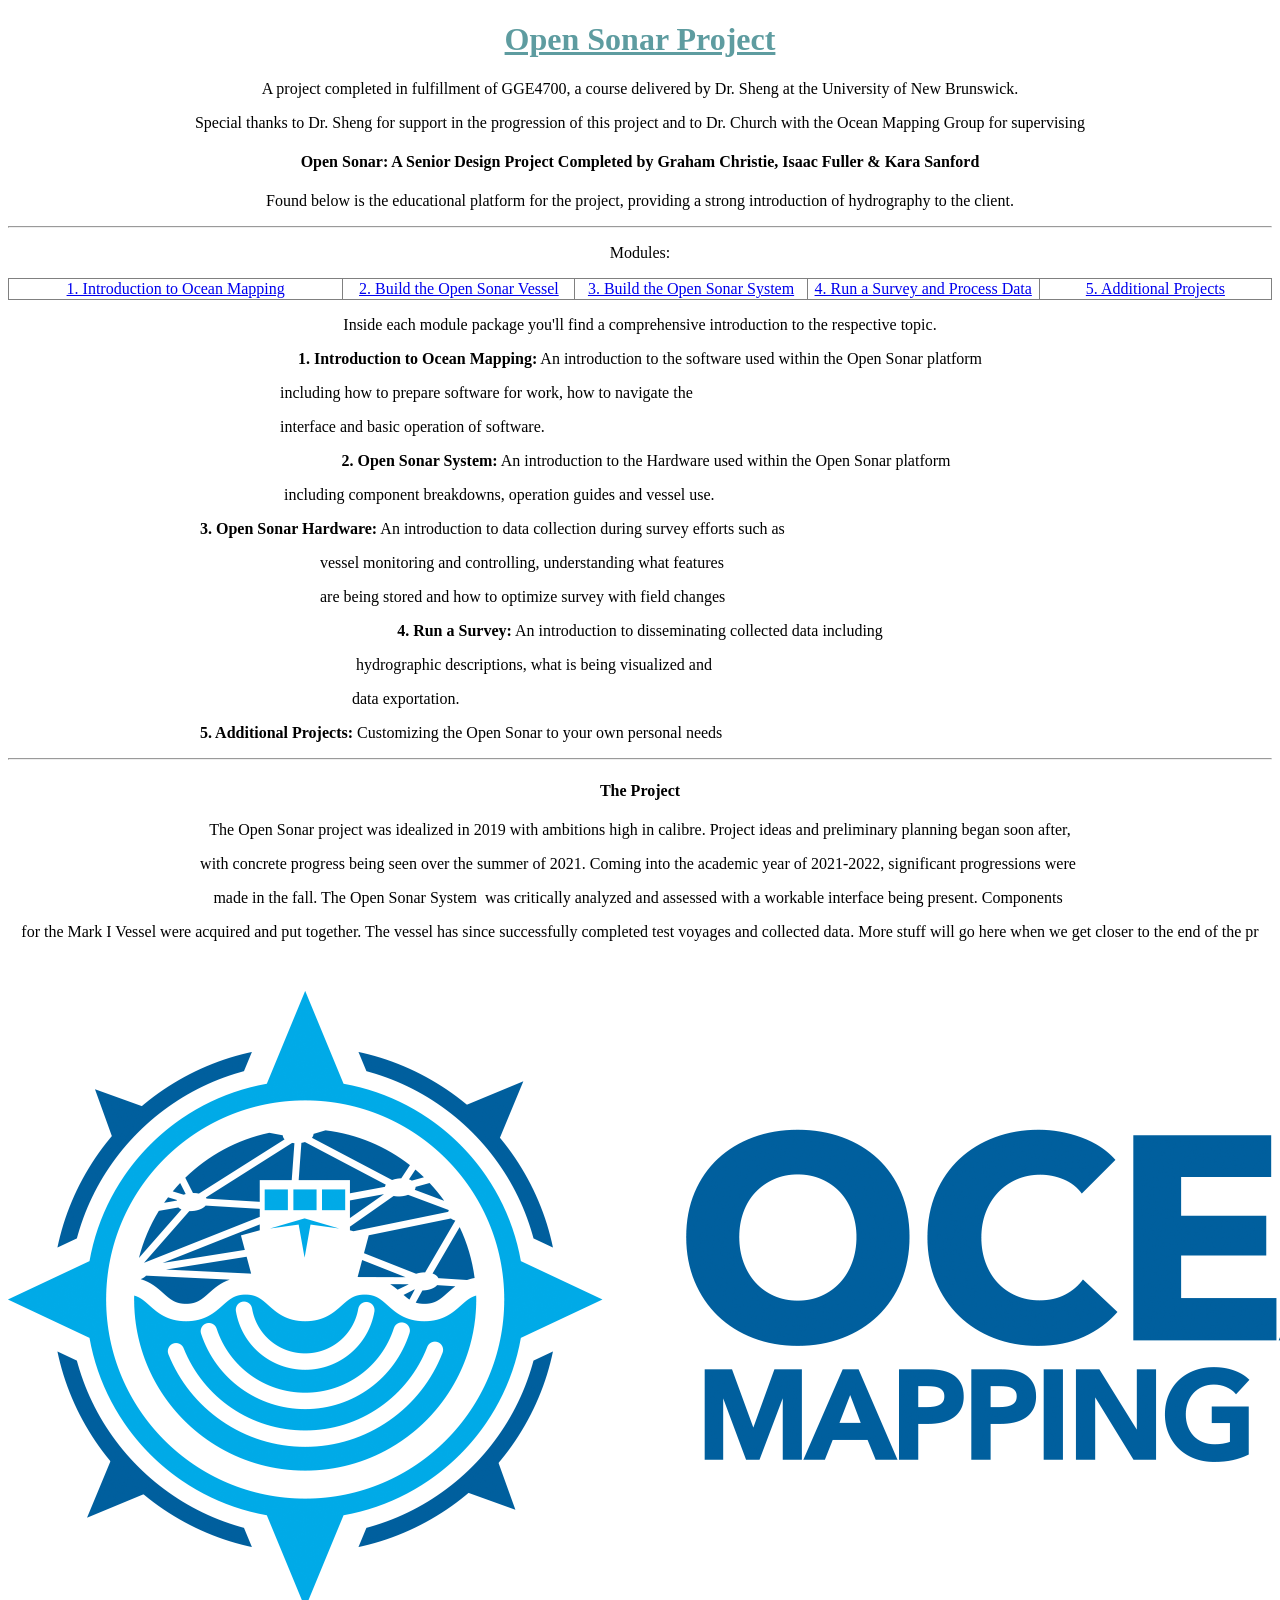
==== index.html @ 6e14179e "Update index.html" ====
<!DOCTYPE html>
<h1 style="text-align: center;"><span style="color: #5e9ca0; text-decoration: underline;">Open Sonar Project</span></h1>
<p style="text-align: center;">A project completed in fulfillment of GGE4700, a course delivered by Dr. Sheng at the University of New Brunswick.</p>
<p style="text-align: center;">Special thanks to Dr. Sheng for support in the progression of this project and to Dr. Church with the Ocean Mapping Group for supervising</p>
<p style="text-align: center;"></p>
<h4 style="text-align: center;">Open Sonar: A Senior Design Project Completed by Graham Christie, Isaac Fuller &amp; Kara Sanford</h4>
<p></p>
<p style="text-align: center;">Found below is the educational platform for the project, providing a strong introduction of hydrography to the client.</p>
<p></p>
<hr />
<p style="text-align: center;"></p>
<p style="text-align: center;">Modules:</p>
<table border="1" style="width: 100%; border-collapse: collapse; border-style: double;">
<tbody>
<tr>
<td style="width: 24%; text-align: center;"><a href="https://opensonar.github.io/intro">1. Introduction to Ocean Mapping</a></td>
<td style="width: 16.6667%; text-align: center;"><a href="https://opensonar.github.io/sonarsystem">2. Build the Open Sonar Vessel</a></td>
<td style="width: 16.6667%; text-align: center;"><a href="https://opensonar.github.io/sonarhardware">3. Build the Open Sonar System</a></td>
<td style="width: 16.6667%; text-align: center;"><a href="https://opensonar.github.io/runasurvey">4. Run a Survey and Process Data</a></td>
<td style="width: 16.6667%; text-align: center;"><a href="https://opensonar.github.io/additionalprojects">5. Additional Projects</a></td>
</tr>
</tbody>
</table>
<p></p>
<p style="text-align: center;">Inside each module package you'll find a comprehensive introduction to the respective topic.</p>
<p style="text-align: center;"></p>
<p style="text-align: center;"><strong>1. Introduction to Ocean Mapping:</strong> An introduction to the software used within the Open Sonar platform</p>
<p style="text-align: left;">&nbsp; &nbsp; &nbsp; &nbsp; &nbsp; &nbsp; &nbsp; &nbsp; &nbsp; &nbsp; &nbsp; &nbsp; &nbsp; &nbsp; &nbsp; &nbsp; &nbsp; &nbsp; &nbsp; &nbsp; &nbsp; &nbsp; &nbsp; &nbsp; &nbsp; &nbsp; &nbsp; &nbsp; &nbsp; &nbsp; &nbsp; &nbsp; &nbsp; &nbsp; including how to prepare software for work, how to navigate the&nbsp;</p>
<p style="text-align: left;">&nbsp; &nbsp; &nbsp; &nbsp; &nbsp; &nbsp; &nbsp; &nbsp; &nbsp; &nbsp; &nbsp; &nbsp; &nbsp; &nbsp; &nbsp; &nbsp; &nbsp; &nbsp; &nbsp; &nbsp; &nbsp; &nbsp; &nbsp; &nbsp; &nbsp; &nbsp; &nbsp; &nbsp; &nbsp; &nbsp; &nbsp; &nbsp; &nbsp; &nbsp; interface and basic operation of software.</p>
<p style="text-align: left;"></p>
<p style="text-align: center;">&nbsp; &nbsp;<strong>2. Open Sonar System:</strong> An introduction to the Hardware used within the Open Sonar platform</p>
<p style="text-align: left;">&nbsp; &nbsp; &nbsp; &nbsp; &nbsp; &nbsp; &nbsp; &nbsp; &nbsp; &nbsp; &nbsp; &nbsp; &nbsp; &nbsp; &nbsp; &nbsp; &nbsp; &nbsp; &nbsp; &nbsp; &nbsp; &nbsp; &nbsp; &nbsp; &nbsp; &nbsp; &nbsp; &nbsp; &nbsp; &nbsp; &nbsp; &nbsp; &nbsp; &nbsp; &nbsp;including component breakdowns, operation guides and vessel use.</p>
<p style="text-align: left;"></p>
<p style="text-align: left;">&nbsp; &nbsp; &nbsp; &nbsp; &nbsp; &nbsp; &nbsp; &nbsp; &nbsp; &nbsp; &nbsp; &nbsp; &nbsp; &nbsp; &nbsp; &nbsp; &nbsp; &nbsp; &nbsp; &nbsp; &nbsp; &nbsp; &nbsp; &nbsp; <strong>3. Open Sonar Hardware:</strong> An introduction to data collection during survey efforts such as</p>
<p style="text-align: left;">&nbsp; &nbsp; &nbsp; &nbsp; &nbsp; &nbsp; &nbsp; &nbsp; &nbsp; &nbsp; &nbsp; &nbsp; &nbsp; &nbsp; &nbsp; &nbsp; &nbsp; &nbsp; &nbsp; &nbsp; &nbsp; &nbsp; &nbsp; &nbsp; &nbsp; &nbsp; &nbsp; &nbsp; &nbsp; &nbsp; &nbsp; &nbsp; &nbsp; &nbsp; &nbsp; &nbsp; &nbsp; &nbsp; &nbsp; vessel monitoring and controlling, understanding what features</p>
<p style="text-align: left;">&nbsp; &nbsp; &nbsp; &nbsp; &nbsp; &nbsp; &nbsp; &nbsp; &nbsp; &nbsp; &nbsp; &nbsp; &nbsp; &nbsp; &nbsp; &nbsp; &nbsp; &nbsp; &nbsp; &nbsp; &nbsp; &nbsp; &nbsp; &nbsp; &nbsp; &nbsp; &nbsp; &nbsp; &nbsp; &nbsp; &nbsp; &nbsp; &nbsp; &nbsp; &nbsp; &nbsp; &nbsp; &nbsp; &nbsp; are being stored and how to optimize survey with field changes</p>
<p style="text-align: left;"></p>
<p style="text-align: center;"><strong>4. Run a Survey:</strong> An introduction to disseminating collected data including</p>
<p style="text-align: left;">&nbsp; &nbsp; &nbsp; &nbsp; &nbsp; &nbsp; &nbsp; &nbsp; &nbsp; &nbsp; &nbsp; &nbsp; &nbsp; &nbsp; &nbsp; &nbsp; &nbsp; &nbsp; &nbsp; &nbsp; &nbsp; &nbsp; &nbsp; &nbsp; &nbsp; &nbsp; &nbsp; &nbsp; &nbsp; &nbsp; &nbsp; &nbsp; &nbsp; &nbsp; &nbsp; &nbsp; &nbsp; &nbsp; &nbsp; &nbsp; &nbsp; &nbsp; &nbsp; &nbsp;hydrographic descriptions, what is being visualized and&nbsp;</p>
<p style="text-align: left;">&nbsp; &nbsp; &nbsp; &nbsp; &nbsp; &nbsp; &nbsp; &nbsp; &nbsp; &nbsp; &nbsp; &nbsp; &nbsp; &nbsp; &nbsp; &nbsp; &nbsp; &nbsp; &nbsp; &nbsp; &nbsp; &nbsp; &nbsp; &nbsp; &nbsp; &nbsp; &nbsp; &nbsp; &nbsp; &nbsp; &nbsp; &nbsp; &nbsp; &nbsp; &nbsp; &nbsp; &nbsp; &nbsp; &nbsp; &nbsp; &nbsp; &nbsp; &nbsp; data exportation.&nbsp; &nbsp; &nbsp; &nbsp; &nbsp; &nbsp; &nbsp; &nbsp; &nbsp; &nbsp; &nbsp; &nbsp; &nbsp; &nbsp; &nbsp; &nbsp; &nbsp; &nbsp; &nbsp; &nbsp; &nbsp; &nbsp; &nbsp; &nbsp; &nbsp; &nbsp; &nbsp; &nbsp; &nbsp; &nbsp; &nbsp; &nbsp; &nbsp; &nbsp; &nbsp; &nbsp; &nbsp; &nbsp; &nbsp; &nbsp; &nbsp; &nbsp; &nbsp; &nbsp; &nbsp; &nbsp; &nbsp; &nbsp; &nbsp; &nbsp; &nbsp; &nbsp; &nbsp; &nbsp; &nbsp;</p>
<p style="text-align: left;"></p>
<p style="text-align: left;">&nbsp; &nbsp; &nbsp; &nbsp; &nbsp; &nbsp; &nbsp; &nbsp; &nbsp; &nbsp; &nbsp; &nbsp; &nbsp; &nbsp; &nbsp; &nbsp; &nbsp; &nbsp; &nbsp; &nbsp; &nbsp; &nbsp; &nbsp; &nbsp; <strong>5. Additional Projects:</strong> Customizing the Open Sonar to your own personal needs</p>
<p style="text-align: left;"></p>
<hr />
<h4 style="text-align: center;"></h4>
<h4 style="text-align: center;">The Project</h4>
<p style="text-align: center;"></p>
<p style="text-align: center;">The Open Sonar project was idealized in 2019 with ambitions high in calibre. Project ideas and preliminary planning began soon after,</p>
<p style="text-align: center;">with concrete progress being seen over the summer of 2021. Coming into the academic year of 2021-2022, significant progressions were&nbsp;</p>
<p style="text-align: center;">made in the fall. The Open Sonar System&nbsp; was critically analyzed and assessed with a workable interface being present. Components&nbsp;</p>
<p style="text-align: center;">for the Mark I Vessel were acquired and put together. The vessel has since successfully completed test voyages and collected data. More stuff will go here when we get closer to the end of the pr</p>
<p style="text-align: left;"></p>
<p style="text-align: left;"></p>
<p style="text-align: left;">&nbsp; &nbsp; &nbsp; &nbsp; &nbsp; &nbsp; &nbsp; &nbsp; &nbsp; &nbsp; &nbsp; &nbsp; &nbsp; &nbsp; &nbsp; &nbsp; &nbsp; &nbsp; &nbsp; &nbsp; &nbsp; &nbsp; &nbsp; &nbsp; &nbsp; &nbsp; &nbsp; &nbsp; &nbsp; &nbsp; &nbsp; &nbsp; &nbsp; &nbsp; &nbsp; &nbsp; &nbsp; &nbsp; &nbsp;&nbsp;</p>
<p></p>
<p></p>
<p></p>
<p></p>
<p></p>
<p></p>
<p></p>
<p></p>
<p></p>
<p></p>
<p></p>
<p></p>
<p></p>
<p style="text-align: center;"></p>
<p style="text-align: center;"></p>
<img src="images/OMG.png" alt="Ocean Mapping Group">
</html>
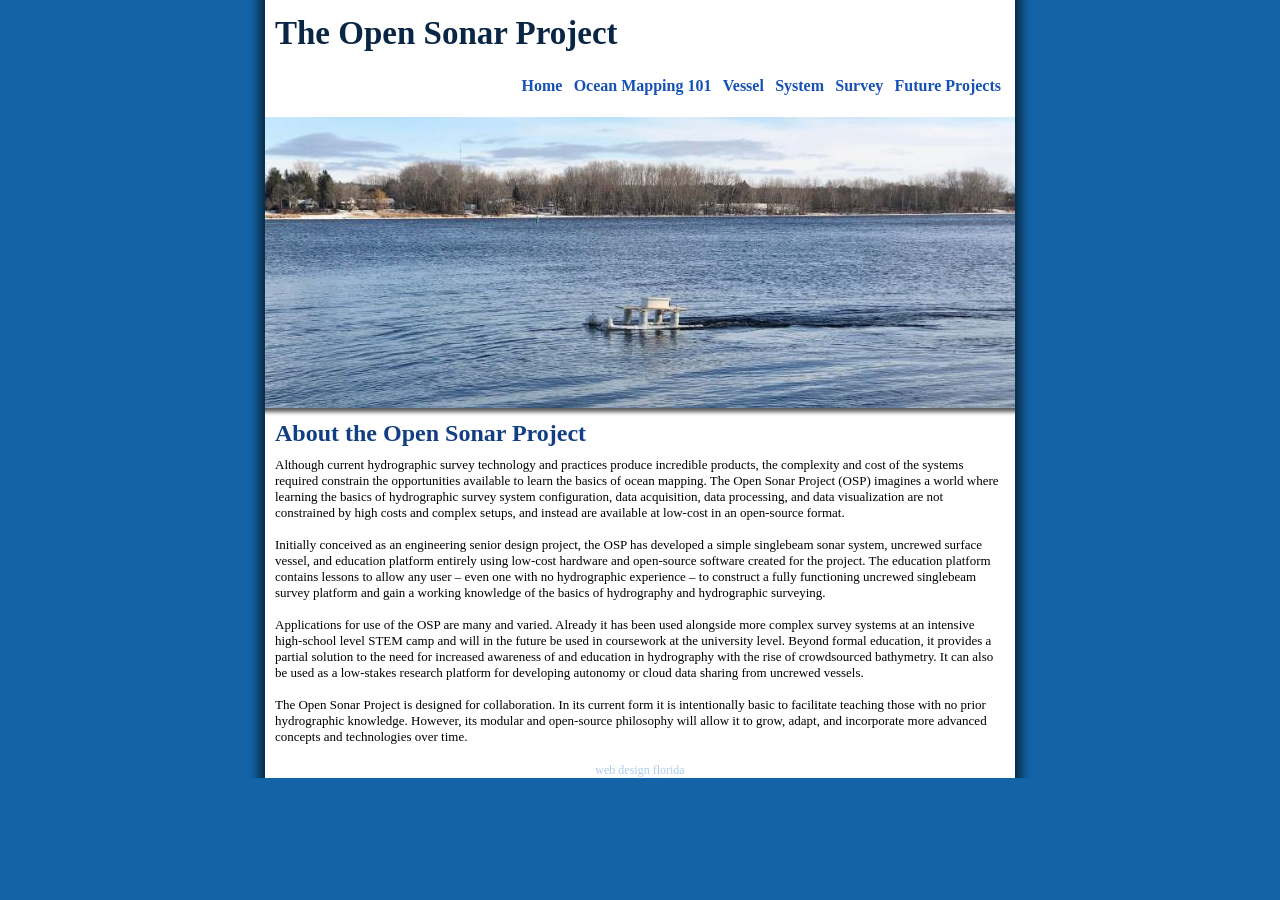
==== commit 18a11bf3: "Update index.html" ====
--- a/index.html
+++ b/index.html
@@ -1,71 +1,43 @@
 <!DOCTYPE html>
-<h1 style="text-align: center;"><span style="color: #5e9ca0; text-decoration: underline;">Open Sonar Project</span></h1>
-<p style="text-align: center;">A project completed in fulfillment of GGE4700, a course delivered by Dr. Sheng at the University of New Brunswick.</p>
-<p style="text-align: center;">Special thanks to Dr. Sheng for support in the progression of this project and to Dr. Church with the Ocean Mapping Group for supervising</p>
-<p style="text-align: center;"></p>
-<h4 style="text-align: center;">Open Sonar: A Senior Design Project Completed by Graham Christie, Isaac Fuller &amp; Kara Sanford</h4>
-<p></p>
-<p style="text-align: center;">Found below is the educational platform for the project, providing a strong introduction of hydrography to the client.</p>
-<p></p>
-<hr />
-<p style="text-align: center;"></p>
-<p style="text-align: center;">Modules:</p>
-<table border="1" style="width: 100%; border-collapse: collapse; border-style: double;">
-<tbody>
-<tr>
-<td style="width: 24%; text-align: center;"><a href="https://opensonar.github.io/intro">1. Introduction to Ocean Mapping</a></td>
-<td style="width: 16.6667%; text-align: center;"><a href="https://opensonar.github.io/sonarsystem">2. Build the Open Sonar Vessel</a></td>
-<td style="width: 16.6667%; text-align: center;"><a href="https://opensonar.github.io/sonarhardware">3. Build the Open Sonar System</a></td>
-<td style="width: 16.6667%; text-align: center;"><a href="https://opensonar.github.io/runasurvey">4. Run a Survey and Process Data</a></td>
-<td style="width: 16.6667%; text-align: center;"><a href="https://opensonar.github.io/additionalprojects">5. Additional Projects</a></td>
-</tr>
-</tbody>
-</table>
-<p></p>
-<p style="text-align: center;">Inside each module package you'll find a comprehensive introduction to the respective topic.</p>
-<p style="text-align: center;"></p>
-<p style="text-align: center;"><strong>1. Introduction to Ocean Mapping:</strong> An introduction to the software used within the Open Sonar platform</p>
-<p style="text-align: left;">&nbsp; &nbsp; &nbsp; &nbsp; &nbsp; &nbsp; &nbsp; &nbsp; &nbsp; &nbsp; &nbsp; &nbsp; &nbsp; &nbsp; &nbsp; &nbsp; &nbsp; &nbsp; &nbsp; &nbsp; &nbsp; &nbsp; &nbsp; &nbsp; &nbsp; &nbsp; &nbsp; &nbsp; &nbsp; &nbsp; &nbsp; &nbsp; &nbsp; &nbsp; including how to prepare software for work, how to navigate the&nbsp;</p>
-<p style="text-align: left;">&nbsp; &nbsp; &nbsp; &nbsp; &nbsp; &nbsp; &nbsp; &nbsp; &nbsp; &nbsp; &nbsp; &nbsp; &nbsp; &nbsp; &nbsp; &nbsp; &nbsp; &nbsp; &nbsp; &nbsp; &nbsp; &nbsp; &nbsp; &nbsp; &nbsp; &nbsp; &nbsp; &nbsp; &nbsp; &nbsp; &nbsp; &nbsp; &nbsp; &nbsp; interface and basic operation of software.</p>
-<p style="text-align: left;"></p>
-<p style="text-align: center;">&nbsp; &nbsp;<strong>2. Open Sonar System:</strong> An introduction to the Hardware used within the Open Sonar platform</p>
-<p style="text-align: left;">&nbsp; &nbsp; &nbsp; &nbsp; &nbsp; &nbsp; &nbsp; &nbsp; &nbsp; &nbsp; &nbsp; &nbsp; &nbsp; &nbsp; &nbsp; &nbsp; &nbsp; &nbsp; &nbsp; &nbsp; &nbsp; &nbsp; &nbsp; &nbsp; &nbsp; &nbsp; &nbsp; &nbsp; &nbsp; &nbsp; &nbsp; &nbsp; &nbsp; &nbsp; &nbsp;including component breakdowns, operation guides and vessel use.</p>
-<p style="text-align: left;"></p>
-<p style="text-align: left;">&nbsp; &nbsp; &nbsp; &nbsp; &nbsp; &nbsp; &nbsp; &nbsp; &nbsp; &nbsp; &nbsp; &nbsp; &nbsp; &nbsp; &nbsp; &nbsp; &nbsp; &nbsp; &nbsp; &nbsp; &nbsp; &nbsp; &nbsp; &nbsp; <strong>3. Open Sonar Hardware:</strong> An introduction to data collection during survey efforts such as</p>
-<p style="text-align: left;">&nbsp; &nbsp; &nbsp; &nbsp; &nbsp; &nbsp; &nbsp; &nbsp; &nbsp; &nbsp; &nbsp; &nbsp; &nbsp; &nbsp; &nbsp; &nbsp; &nbsp; &nbsp; &nbsp; &nbsp; &nbsp; &nbsp; &nbsp; &nbsp; &nbsp; &nbsp; &nbsp; &nbsp; &nbsp; &nbsp; &nbsp; &nbsp; &nbsp; &nbsp; &nbsp; &nbsp; &nbsp; &nbsp; &nbsp; vessel monitoring and controlling, understanding what features</p>
-<p style="text-align: left;">&nbsp; &nbsp; &nbsp; &nbsp; &nbsp; &nbsp; &nbsp; &nbsp; &nbsp; &nbsp; &nbsp; &nbsp; &nbsp; &nbsp; &nbsp; &nbsp; &nbsp; &nbsp; &nbsp; &nbsp; &nbsp; &nbsp; &nbsp; &nbsp; &nbsp; &nbsp; &nbsp; &nbsp; &nbsp; &nbsp; &nbsp; &nbsp; &nbsp; &nbsp; &nbsp; &nbsp; &nbsp; &nbsp; &nbsp; are being stored and how to optimize survey with field changes</p>
-<p style="text-align: left;"></p>
-<p style="text-align: center;"><strong>4. Run a Survey:</strong> An introduction to disseminating collected data including</p>
-<p style="text-align: left;">&nbsp; &nbsp; &nbsp; &nbsp; &nbsp; &nbsp; &nbsp; &nbsp; &nbsp; &nbsp; &nbsp; &nbsp; &nbsp; &nbsp; &nbsp; &nbsp; &nbsp; &nbsp; &nbsp; &nbsp; &nbsp; &nbsp; &nbsp; &nbsp; &nbsp; &nbsp; &nbsp; &nbsp; &nbsp; &nbsp; &nbsp; &nbsp; &nbsp; &nbsp; &nbsp; &nbsp; &nbsp; &nbsp; &nbsp; &nbsp; &nbsp; &nbsp; &nbsp; &nbsp;hydrographic descriptions, what is being visualized and&nbsp;</p>
-<p style="text-align: left;">&nbsp; &nbsp; &nbsp; &nbsp; &nbsp; &nbsp; &nbsp; &nbsp; &nbsp; &nbsp; &nbsp; &nbsp; &nbsp; &nbsp; &nbsp; &nbsp; &nbsp; &nbsp; &nbsp; &nbsp; &nbsp; &nbsp; &nbsp; &nbsp; &nbsp; &nbsp; &nbsp; &nbsp; &nbsp; &nbsp; &nbsp; &nbsp; &nbsp; &nbsp; &nbsp; &nbsp; &nbsp; &nbsp; &nbsp; &nbsp; &nbsp; &nbsp; &nbsp; data exportation.&nbsp; &nbsp; &nbsp; &nbsp; &nbsp; &nbsp; &nbsp; &nbsp; &nbsp; &nbsp; &nbsp; &nbsp; &nbsp; &nbsp; &nbsp; &nbsp; &nbsp; &nbsp; &nbsp; &nbsp; &nbsp; &nbsp; &nbsp; &nbsp; &nbsp; &nbsp; &nbsp; &nbsp; &nbsp; &nbsp; &nbsp; &nbsp; &nbsp; &nbsp; &nbsp; &nbsp; &nbsp; &nbsp; &nbsp; &nbsp; &nbsp; &nbsp; &nbsp; &nbsp; &nbsp; &nbsp; &nbsp; &nbsp; &nbsp; &nbsp; &nbsp; &nbsp; &nbsp; &nbsp; &nbsp;</p>
-<p style="text-align: left;"></p>
-<p style="text-align: left;">&nbsp; &nbsp; &nbsp; &nbsp; &nbsp; &nbsp; &nbsp; &nbsp; &nbsp; &nbsp; &nbsp; &nbsp; &nbsp; &nbsp; &nbsp; &nbsp; &nbsp; &nbsp; &nbsp; &nbsp; &nbsp; &nbsp; &nbsp; &nbsp; <strong>5. Additional Projects:</strong> Customizing the Open Sonar to your own personal needs</p>
-<p style="text-align: left;"></p>
-<hr />
-<h4 style="text-align: center;"></h4>
-<h4 style="text-align: center;">The Project</h4>
-<p style="text-align: center;"></p>
-<p style="text-align: center;">The Open Sonar project was idealized in 2019 with ambitions high in calibre. Project ideas and preliminary planning began soon after,</p>
-<p style="text-align: center;">with concrete progress being seen over the summer of 2021. Coming into the academic year of 2021-2022, significant progressions were&nbsp;</p>
-<p style="text-align: center;">made in the fall. The Open Sonar System&nbsp; was critically analyzed and assessed with a workable interface being present. Components&nbsp;</p>
-<p style="text-align: center;">for the Mark I Vessel were acquired and put together. The vessel has since successfully completed test voyages and collected data. More stuff will go here when we get closer to the end of the pr</p>
-<p style="text-align: left;"></p>
-<p style="text-align: left;"></p>
-<p style="text-align: left;">&nbsp; &nbsp; &nbsp; &nbsp; &nbsp; &nbsp; &nbsp; &nbsp; &nbsp; &nbsp; &nbsp; &nbsp; &nbsp; &nbsp; &nbsp; &nbsp; &nbsp; &nbsp; &nbsp; &nbsp; &nbsp; &nbsp; &nbsp; &nbsp; &nbsp; &nbsp; &nbsp; &nbsp; &nbsp; &nbsp; &nbsp; &nbsp; &nbsp; &nbsp; &nbsp; &nbsp; &nbsp; &nbsp; &nbsp;&nbsp;</p>
-<p></p>
-<p></p>
-<p></p>
-<p></p>
-<p></p>
-<p></p>
-<p></p>
-<p></p>
-<p></p>
-<p></p>
-<p></p>
-<p></p>
-<p></p>
-<p style="text-align: center;"></p>
-<p style="text-align: center;"></p>
-<img src="images/OMG.png" alt="Ocean Mapping Group">
+<html xmlns="http://www.w3.org/1999/xhtml">
+<head>
+<meta http-equiv="Content-Type" content="text/html; charset=utf-8" />
+<link rel="stylesheet" type="text/css" href="style.css" />
+<title>The Open Sonar Project</title>
+</head>
+
+<body>
+<div id="container">
+	<div id="header">
+		<h1>The Open Sonar Project</h1>
+        <div id="links">
+            <a href="#">Home</a>
+            <a href="https://opensonar.github.io/intro">Ocean Mapping 101</a>
+            <a href="https://opensonar.github.io/sonarsystem">Vessel</a>
+            <a href="https://opensonar.github.io/sonarhardware">System</a>
+            <a href="https://opensonar.github.io/runasurvey">Survey</a>
+            <a href="https://opensonar.github.io/additionalprojects">Future Projects</a>
+        </div>
+    </div>
+	<div id="content">
+    	<img class="picture" src="images/boat12.jpg"/>
+        <div class="contenttext">
+        	<h2>About the Open Sonar Project</h2>
+            <p>Although current hydrographic survey technology and practices produce incredible products, the complexity and cost of the systems required constrain the opportunities available to learn the basics of ocean mapping. The Open Sonar Project (OSP) imagines a world where learning the basics of hydrographic survey system configuration, data acquisition, data processing, and data visualization are not constrained by high costs and complex setups, and instead are available at low-cost in an open-source format.     
+			<br>
+			<br>
+			Initially conceived as an engineering senior design project, the OSP has developed a simple singlebeam sonar system, uncrewed surface vessel, and education platform entirely using low-cost hardware and open-source software created for the project. The education platform contains lessons to allow any user – even one with no hydrographic experience – to construct a fully functioning uncrewed singlebeam survey platform and gain a working knowledge of the basics of hydrography and hydrographic surveying.      
+			<br>
+			<br>
+			Applications for use of the OSP are many and varied. Already it has been used alongside more complex survey systems at an intensive high-school level STEM camp and will in the future be used in coursework at the university level. Beyond formal education, it provides a partial solution to the need for increased awareness of and education in hydrography with the rise of crowdsourced bathymetry. It can also be used as a low-stakes research platform for developing autonomy or cloud data sharing from uncrewed vessels.      
+			<br>
+			<br>
+			The Open Sonar Project is designed for collaboration. In its current form it is intentionally basic to facilitate teaching those with no prior hydrographic knowledge. However, its modular and open-source philosophy will allow it to grow, adapt, and incorporate more advanced concepts and technologies over time.
+</p>
+        </div>
+    </div>
+    
+    <div id="footer"><a href="http://www.bryantsmith.com">web design florida</a></div>
+</div>
+</body>
 </html>
--- a/style.css
+++ b/style.css
@@ -0,0 +1,119 @@
+/* A Free Design by Bryant Smith (bryantsmith.com) */
+
+body {
+	margin: 0;
+	padding: 0;
+	text-align: left;
+	font: Arial, Helvetica, sans-serif;
+	font-size: 13px;
+	color: #000000;
+	background: #1364A6;
+	background-image:url(images/background.png);
+	background-repeat:repeat-x;
+}
+*
+{
+  margin: 0 auto 0 auto;
+ text-align:left;}
+
+#container
+{
+  display: block; 
+  height:auto;
+  position: relative; 
+  width: 750px;
+  background-image:url(images/background.jpg);
+  background-repeat:repeat-y;
+  padding-left:17px;
+  padding-right:17px;
+  overflow:hidden;
+}
+
+#links
+{
+display:block;
+float:right;	
+margin-top:25px;
+margin-right:10px;
+}
+
+#links a, #links a:visited
+{
+font-size:16px;
+font-weight:bold;
+margin-left:4px;
+margin-right:4px;
+color: #1652B4;
+text-decoration:none;
+}
+
+#links a:hover
+{
+border-bottom:dotted 1px #1652B4;
+}
+
+#header
+{
+height:60px;
+
+}
+
+#header h1
+{
+margin-top:15px;
+margin-left:10px;
+font-size:33px;
+color:#0A2645;
+float:left;
+}
+
+.off
+{
+color:#1652B4;
+}
+
+.picture
+{
+	background-image:url(images/imagebackground.jpg);
+	background-repeat:repeat-x;
+	background-position:bottom;
+	padding-bottom:8px;
+	margin-top:22px;
+}
+
+
+.contenttext h2
+{
+color:#123F83;
+font-size:24px;
+margin-bottom:10px;
+	
+}
+
+.contenttext
+{
+	padding-left:10px;
+	padding-right:10px;
+}
+
+
+#footer
+{
+font-size:12px;
+color:#519FEE;
+margin-top:18px;
+width:750px;
+text-align:center;
+}
+#footer a, #footer a:visited
+{
+	text-align:center;
+color:#ADCCF1;
+	text-decoration:none;
+}
+
+html, body {
+text-align: center;
+}
+
+p {text-align: left;}
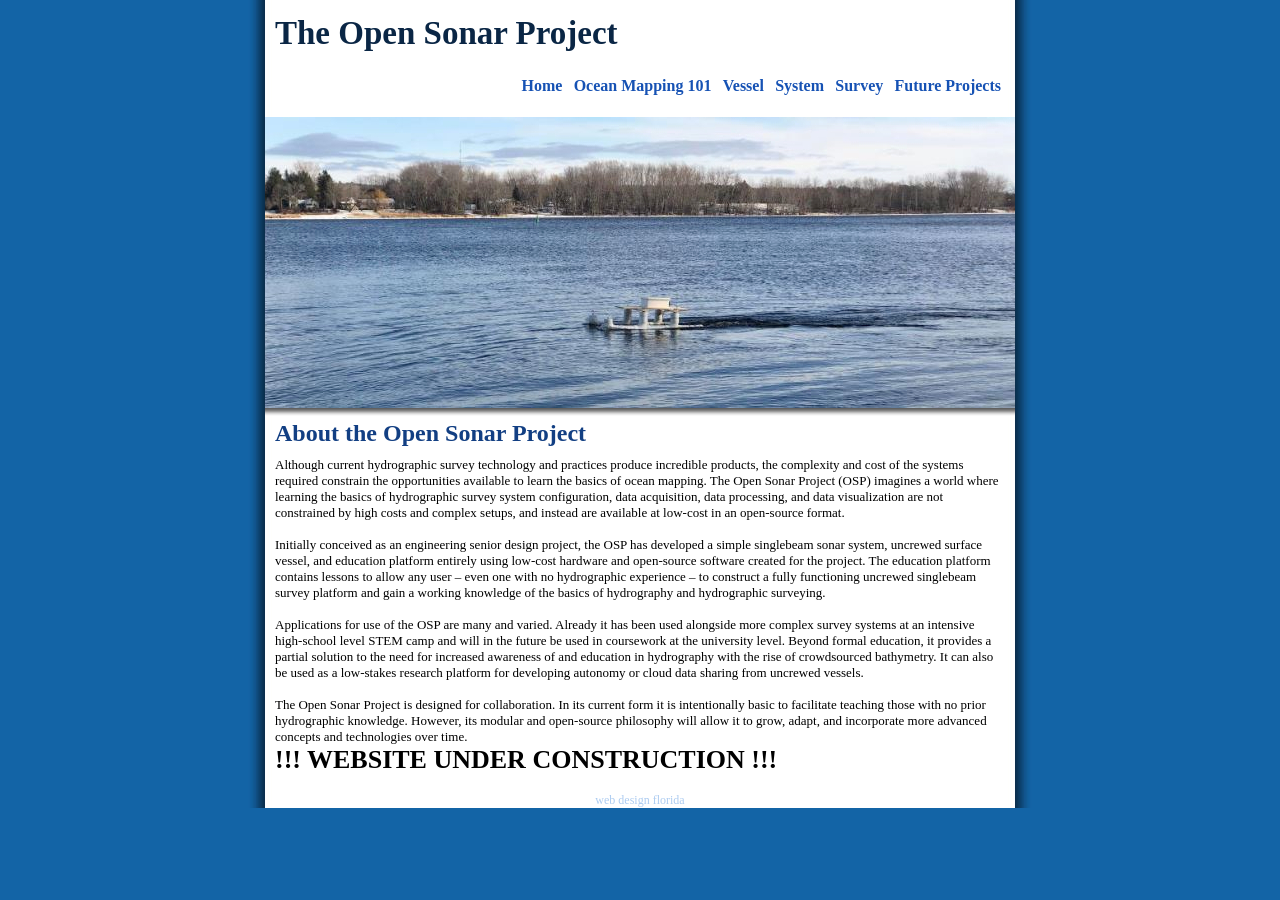
==== commit a1549748: "Update index.html" ====
--- a/index.html
+++ b/index.html
@@ -13,8 +13,8 @@
         <div id="links">
             <a href="#">Home</a>
             <a href="https://opensonar.github.io/intro">Ocean Mapping 101</a>
-            <a href="https://opensonar.github.io/sonarsystem">Vessel</a>
-            <a href="https://opensonar.github.io/sonarhardware">System</a>
+            <a href="https://opensonar.github.io/sonarhardware">Vessel</a>
+            <a href="https://opensonar.github.io/sonarsystem">System</a>
             <a href="https://opensonar.github.io/runasurvey">Survey</a>
             <a href="https://opensonar.github.io/additionalprojects">Future Projects</a>
         </div>
@@ -34,6 +34,7 @@
 			<br>
 			The Open Sonar Project is designed for collaboration. In its current form it is intentionally basic to facilitate teaching those with no prior hydrographic knowledge. However, its modular and open-source philosophy will allow it to grow, adapt, and incorporate more advanced concepts and technologies over time.
 </p>
+		<h1>!!! WEBSITE UNDER CONSTRUCTION !!!</h1>
         </div>
     </div>
     
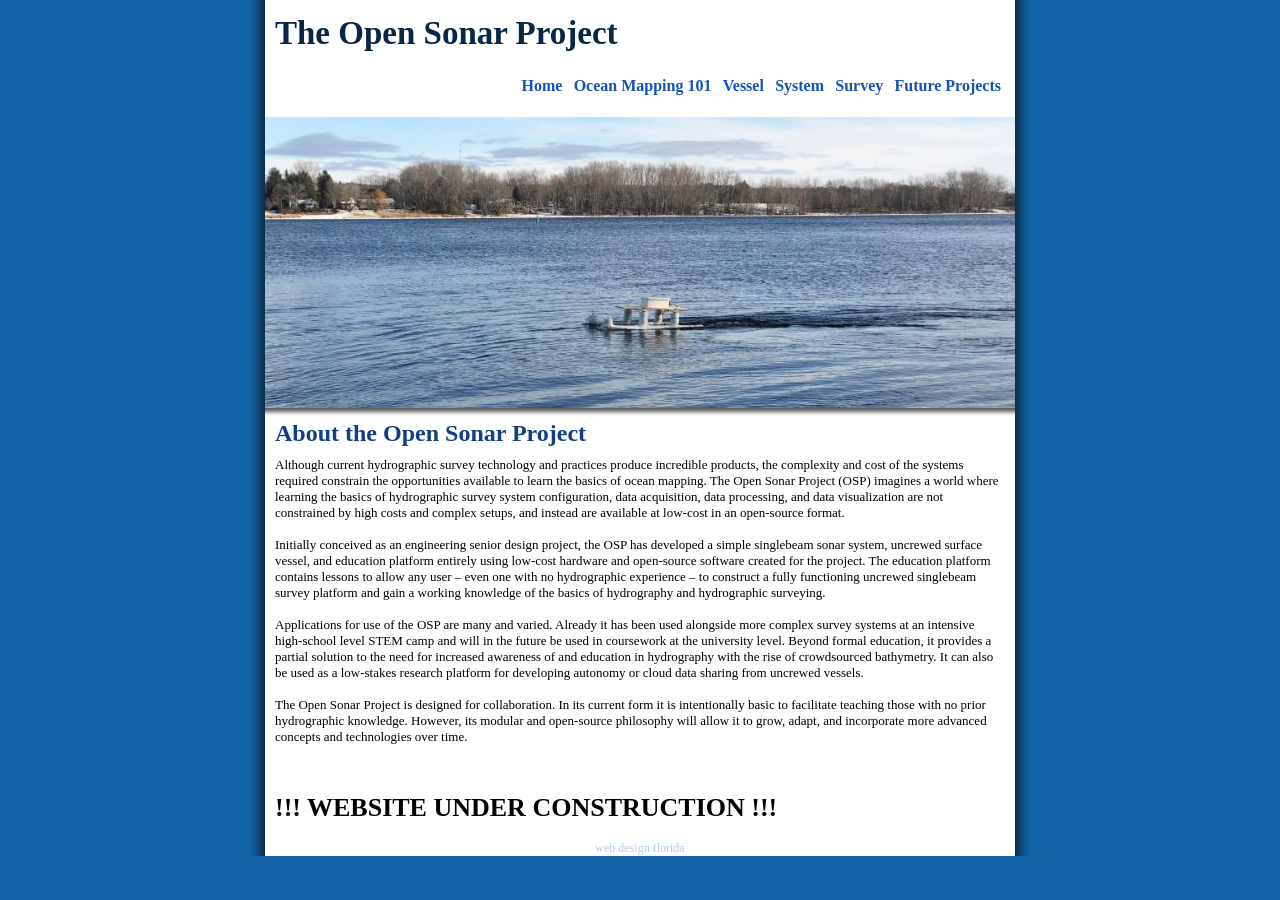
==== commit 74fa74d4: "Update index.html" ====
--- a/index.html
+++ b/index.html
@@ -32,9 +32,15 @@
 			Applications for use of the OSP are many and varied. Already it has been used alongside more complex survey systems at an intensive high-school level STEM camp and will in the future be used in coursework at the university level. Beyond formal education, it provides a partial solution to the need for increased awareness of and education in hydrography with the rise of crowdsourced bathymetry. It can also be used as a low-stakes research platform for developing autonomy or cloud data sharing from uncrewed vessels.      
 			<br>
 			<br>
-			The Open Sonar Project is designed for collaboration. In its current form it is intentionally basic to facilitate teaching those with no prior hydrographic knowledge. However, its modular and open-source philosophy will allow it to grow, adapt, and incorporate more advanced concepts and technologies over time.
-</p>
-		<h1>!!! WEBSITE UNDER CONSTRUCTION !!!</h1>
+		    The Open Sonar Project is designed for collaboration. In its current form it is intentionally basic to facilitate teaching those with no prior hydrographic knowledge. However, its modular and open-source philosophy will allow it to grow, adapt, and incorporate more advanced concepts and technologies over time.
+
+		<br>
+		<br>
+		<br>
+		<br>
+		</p>
+		
+	<h1>!!! WEBSITE UNDER CONSTRUCTION !!!</h1>
         </div>
     </div>
     
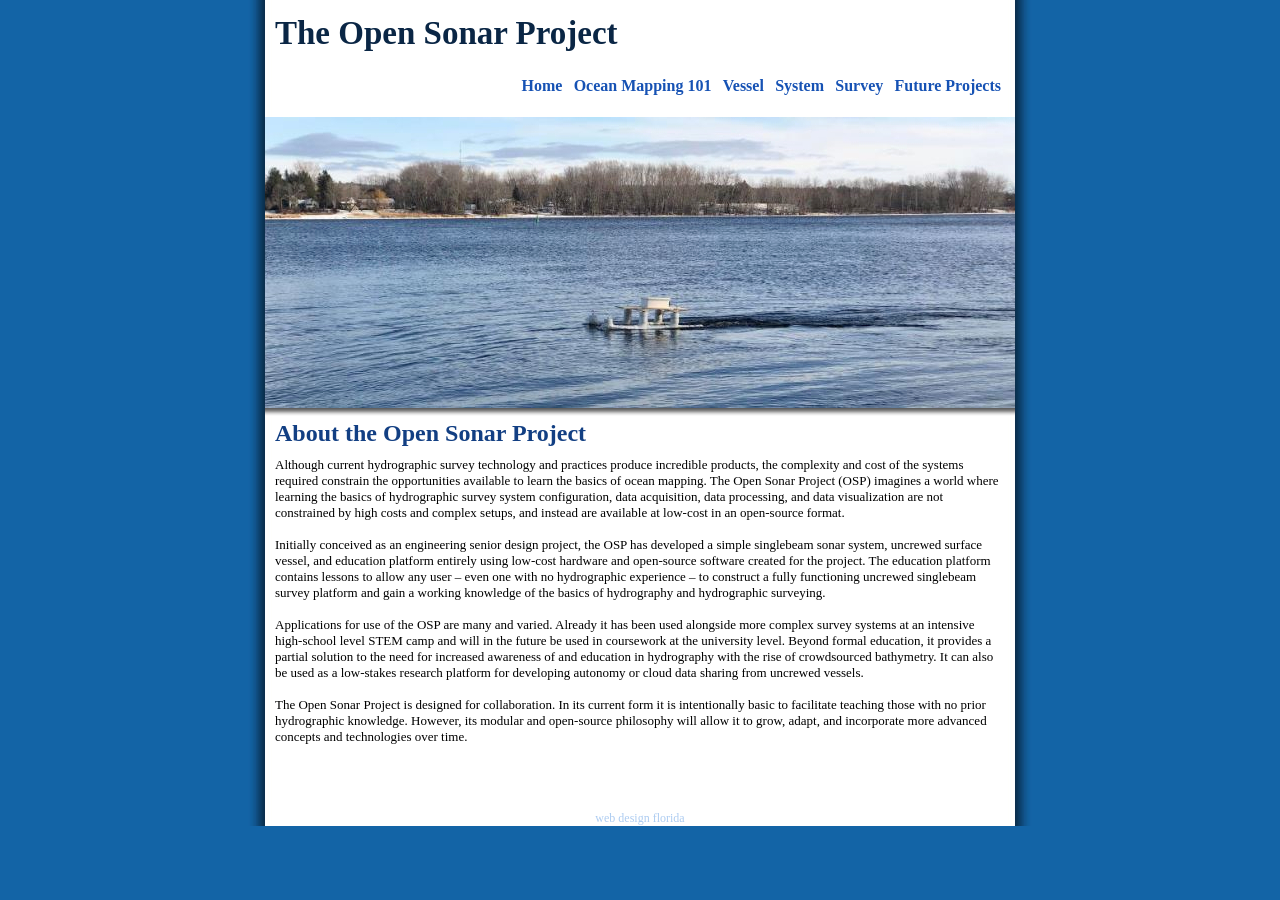
==== commit fb3e36d1: "remove construction" ====
--- a/index.html
+++ b/index.html
@@ -40,7 +40,6 @@
 		<br>
 		</p>
 		
-	<h1>!!! WEBSITE UNDER CONSTRUCTION !!!</h1>
         </div>
     </div>
     
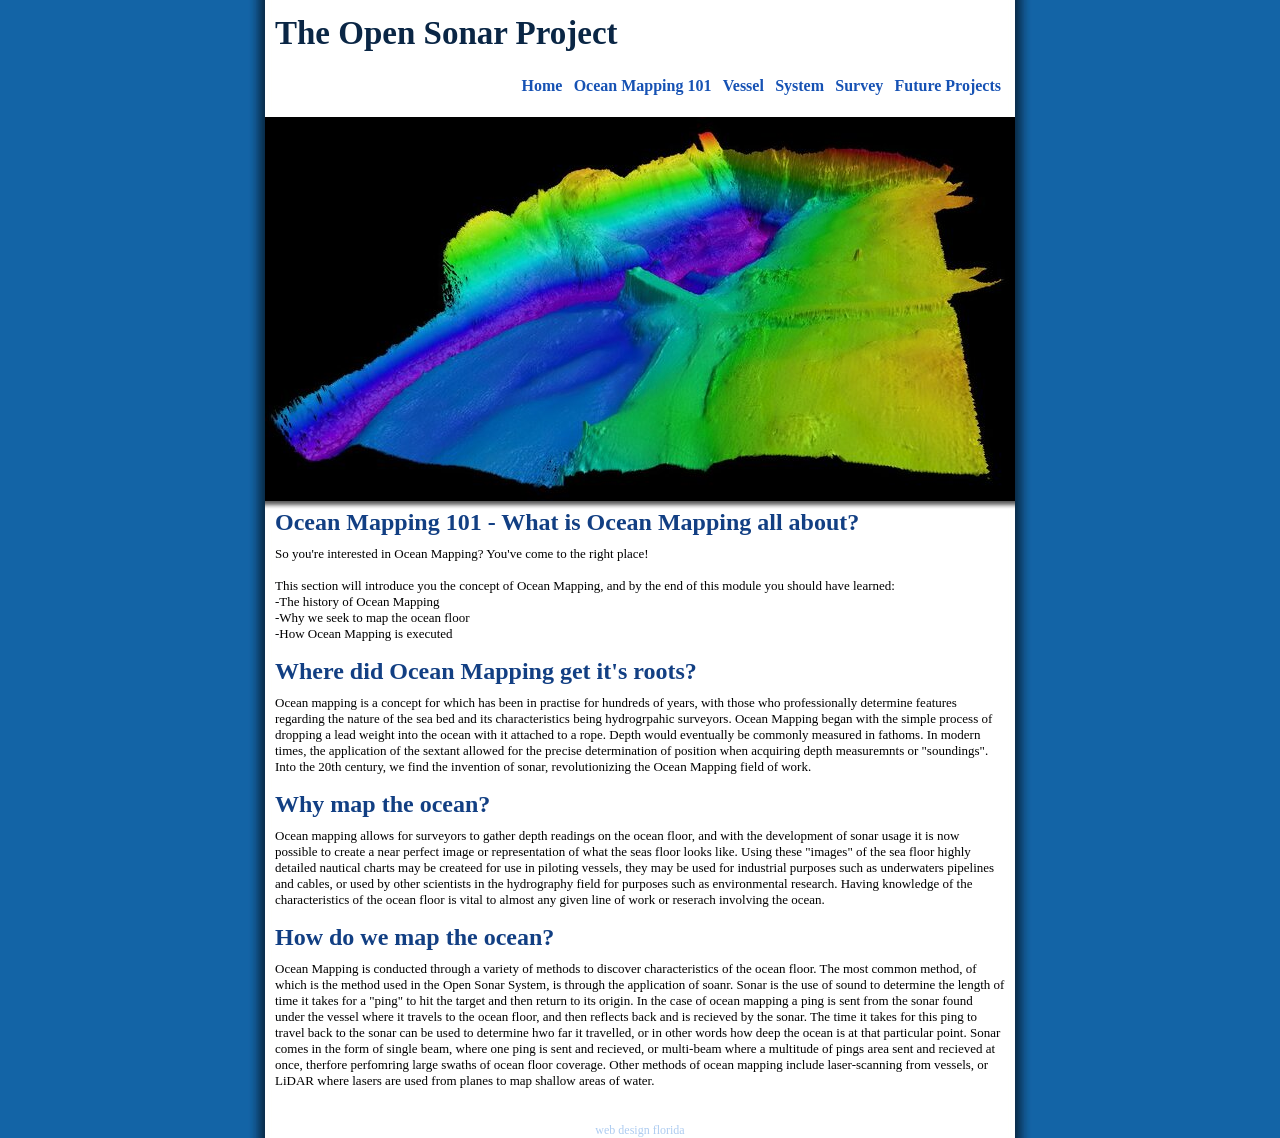
==== commit 2350807c: "Update index.html" ====
--- a/index.html
+++ b/index.html
@@ -1,4 +1,4 @@
-<!DOCTYPE html>
+<!DOCTYPE html PUBLIC "-//W3C//DTD XHTML 1.0 Transitional//EN" "http://www.w3.org/TR/xhtml1/DTD/xhtml1-transitional.dtd">
 <html xmlns="http://www.w3.org/1999/xhtml">
 <head>
 <meta http-equiv="Content-Type" content="text/html; charset=utf-8" />
@@ -11,8 +11,8 @@
 	<div id="header">
 		<h1>The Open Sonar Project</h1>
         <div id="links">
-            <a href="#">Home</a>
-            <a href="https://opensonar.github.io/intro">Ocean Mapping 101</a>
+            <a href="https://opensonar.github.io">Home</a>
+            <a href="#">Ocean Mapping 101</a>
             <a href="https://opensonar.github.io/sonarhardware">Vessel</a>
             <a href="https://opensonar.github.io/sonarsystem">System</a>
             <a href="https://opensonar.github.io/runasurvey">Survey</a>
@@ -20,26 +20,52 @@
         </div>
     </div>
 	<div id="content">
-    	<img class="picture" src="images/boat12.jpg"/>
+    	<img class="picture" src="images/intro/headpond1.jpg"/>
         <div class="contenttext">
-        	<h2>About the Open Sonar Project</h2>
-            <p>Although current hydrographic survey technology and practices produce incredible products, the complexity and cost of the systems required constrain the opportunities available to learn the basics of ocean mapping. The Open Sonar Project (OSP) imagines a world where learning the basics of hydrographic survey system configuration, data acquisition, data processing, and data visualization are not constrained by high costs and complex setups, and instead are available at low-cost in an open-source format.     
-			<br>
-			<br>
-			Initially conceived as an engineering senior design project, the OSP has developed a simple singlebeam sonar system, uncrewed surface vessel, and education platform entirely using low-cost hardware and open-source software created for the project. The education platform contains lessons to allow any user – even one with no hydrographic experience – to construct a fully functioning uncrewed singlebeam survey platform and gain a working knowledge of the basics of hydrography and hydrographic surveying.      
-			<br>
-			<br>
-			Applications for use of the OSP are many and varied. Already it has been used alongside more complex survey systems at an intensive high-school level STEM camp and will in the future be used in coursework at the university level. Beyond formal education, it provides a partial solution to the need for increased awareness of and education in hydrography with the rise of crowdsourced bathymetry. It can also be used as a low-stakes research platform for developing autonomy or cloud data sharing from uncrewed vessels.      
-			<br>
-			<br>
-		    The Open Sonar Project is designed for collaboration. In its current form it is intentionally basic to facilitate teaching those with no prior hydrographic knowledge. However, its modular and open-source philosophy will allow it to grow, adapt, and incorporate more advanced concepts and technologies over time.
-
+        	<h2>Ocean Mapping 101 - What is Ocean Mapping all about?</h2>
+            <p>
+		So you're interested in Ocean Mapping? You've come to the right place!
 		<br>
 		<br>
+		This section will introduce you the concept of Ocean Mapping, and by the end of this module you should have learned:
+		<br> 
+		-The history of Ocean Mapping
+		<br>    
+		-Why we seek to map the ocean floor
+		<br>    
+		-How Ocean Mapping is executed    
+		<br>
+		<br>    
+		</p>
+		<h2>Where did Ocean Mapping get it's roots?</h2>
+	<p>
+		Ocean mapping is a concept for which has been in practise for hundreds of years, with those who professionally determine features regarding the
+		nature of the sea bed and its characteristics being hydrogrpahic surveyors. Ocean Mapping began with the simple process of dropping a lead weight into
+		the ocean with it attached to a rope. Depth would eventually be commonly measured in fathoms. In modern times, the application of the sextant 
+		allowed for the precise determination of position when acquiring depth measuremnts or "soundings". Into the 20th century, we find the invention of
+		sonar, revolutionizing the Ocean Mapping field of work.
 		<br>
 		<br>
 		</p>
-		
+		<h2>Why map the ocean?</h2>
+	<p>
+		Ocean mapping allows for surveyors to gather depth readings on the ocean floor, and with the development of sonar usage it is now possible to create a near perfect
+		image or representation of what the seas floor looks like. Using these "images" of the sea floor highly detailed nautical charts may be createed for use in piloting 
+		vessels, they may be used for industrial purposes such as underwaters pipelines and cables, or used by other scientists in the hydrography field for purposes such as environmental research.
+		Having knowledge of the characteristics of the ocean floor is vital to almost any given  line of work or reserach involving the ocean.
+		<br>
+		<br>
+		</p>
+		<h2>How do we map the ocean?</h2>
+		Ocean Mapping is conducted through a variety of methods to discover characteristics of the ocean floor. The most common method, of which is the method used in the Open Sonar System, is through
+		the application of soanr. Sonar is the use of sound to determine the length of time it takes for a "ping" to hit the target and then return to its origin. In the case
+		of ocean mapping a ping is sent from the sonar found under the vessel where it travels to the ocean floor, and then reflects back and is recieved by the sonar. The time it takes for this ping to travel 
+		back to the sonar can be used to determine hwo far it travelled, or in other words how deep the ocean is at that particular point. Sonar comes in the form of single beam, where one ping is sent and recieved, or multi-beam where a multitude of pings area sent 
+		and recieved at once, therfore perfomring large swaths of ocean floor coverage. Other methods of ocean mapping include laser-scanning from vessels, or LiDAR where lasers are used from planes to map shallow areas of water.
+		<br>
+		<br>
+		</p>
+	
         </div>
     </div>
     
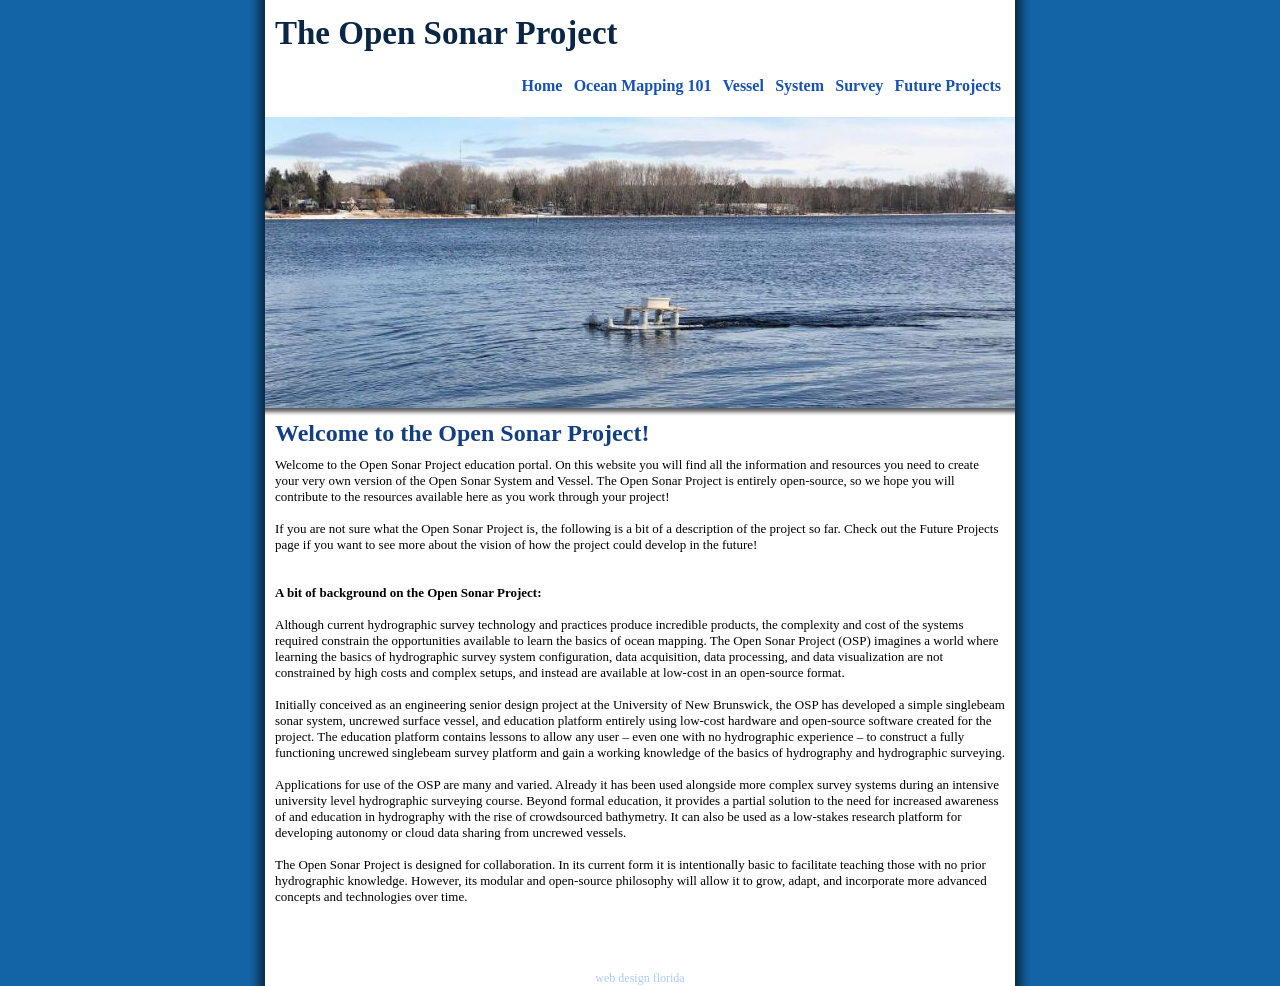
==== commit fdffabb0: "Update index.html" ====
--- a/index.html
+++ b/index.html
@@ -1,4 +1,4 @@
-<!DOCTYPE html PUBLIC "-//W3C//DTD XHTML 1.0 Transitional//EN" "http://www.w3.org/TR/xhtml1/DTD/xhtml1-transitional.dtd">
+<!DOCTYPE html>
 <html xmlns="http://www.w3.org/1999/xhtml">
 <head>
 <meta http-equiv="Content-Type" content="text/html; charset=utf-8" />
@@ -11,8 +11,8 @@
 	<div id="header">
 		<h1>The Open Sonar Project</h1>
         <div id="links">
-            <a href="https://opensonar.github.io">Home</a>
-            <a href="#">Ocean Mapping 101</a>
+            <a href="#">Home</a>
+            <a href="https://opensonar.github.io/intro">Ocean Mapping 101</a>
             <a href="https://opensonar.github.io/sonarhardware">Vessel</a>
             <a href="https://opensonar.github.io/sonarsystem">System</a>
             <a href="https://opensonar.github.io/runasurvey">Survey</a>
@@ -20,52 +20,28 @@
         </div>
     </div>
 	<div id="content">
-    	<img class="picture" src="images/intro/headpond1.jpg"/>
+    	<img class="picture" src="images/boat12.jpg"/>
         <div class="contenttext">
-        	<h2>Ocean Mapping 101 - What is Ocean Mapping all about?</h2>
-            <p>
-		So you're interested in Ocean Mapping? You've come to the right place!
-		<br>
-		<br>
-		This section will introduce you the concept of Ocean Mapping, and by the end of this module you should have learned:
-		<br> 
-		-The history of Ocean Mapping
-		<br>    
-		-Why we seek to map the ocean floor
-		<br>    
-		-How Ocean Mapping is executed    
-		<br>
-		<br>    
-		</p>
-		<h2>Where did Ocean Mapping get it's roots?</h2>
-	<p>
-		Ocean mapping is a concept for which has been in practise for hundreds of years, with those who professionally determine features regarding the
-		nature of the sea bed and its characteristics being hydrogrpahic surveyors. Ocean Mapping began with the simple process of dropping a lead weight into
-		the ocean with it attached to a rope. Depth would eventually be commonly measured in fathoms. In modern times, the application of the sextant 
-		allowed for the precise determination of position when acquiring depth measuremnts or "soundings". Into the 20th century, we find the invention of
-		sonar, revolutionizing the Ocean Mapping field of work.
-		<br>
-		<br>
-		</p>
-		<h2>Why map the ocean?</h2>
-	<p>
-		Ocean mapping allows for surveyors to gather depth readings on the ocean floor, and with the development of sonar usage it is now possible to create a near perfect
-		image or representation of what the seas floor looks like. Using these "images" of the sea floor highly detailed nautical charts may be createed for use in piloting 
-		vessels, they may be used for industrial purposes such as underwaters pipelines and cables, or used by other scientists in the hydrography field for purposes such as environmental research.
-		Having knowledge of the characteristics of the ocean floor is vital to almost any given  line of work or reserach involving the ocean.
-		<br>
-		<br>
-		</p>
-		<h2>How do we map the ocean?</h2>
-		Ocean Mapping is conducted through a variety of methods to discover characteristics of the ocean floor. The most common method, of which is the method used in the Open Sonar System, is through
-		the application of soanr. Sonar is the use of sound to determine the length of time it takes for a "ping" to hit the target and then return to its origin. In the case
-		of ocean mapping a ping is sent from the sonar found under the vessel where it travels to the ocean floor, and then reflects back and is recieved by the sonar. The time it takes for this ping to travel 
-		back to the sonar can be used to determine hwo far it travelled, or in other words how deep the ocean is at that particular point. Sonar comes in the form of single beam, where one ping is sent and recieved, or multi-beam where a multitude of pings area sent 
-		and recieved at once, therfore perfomring large swaths of ocean floor coverage. Other methods of ocean mapping include laser-scanning from vessels, or LiDAR where lasers are used from planes to map shallow areas of water.
-		<br>
-		<br>
-		</p>
-	
+        	<h2>Welcome to the Open Sonar Project!</h2>
+            <p>Welcome to the Open Sonar Project education portal. On this website you will find all the information and resources you need to create your very own version of the Open Sonar System and Vessel. The Open Sonar Project is entirely open-source, so we hope you will contribute to the resources available here as you work through your project!</p>
+            
+          <p>&nbsp;</p>
+          <p>If you are not sure what the Open Sonar Project is, the following is a bit of a description of the project so far. Check out the Future Projects page if you want to see more about the vision of how the project could develop in the future!</p>
+          <p>&nbsp;</p>
+<p>&nbsp;</p>
+          <p><strong>A bit of background on the Open Sonar Project:</strong></p>
+<p>&nbsp;</p>
+          <p>Although current hydrographic survey technology and practices produce incredible products, the complexity and cost of the systems required constrain the opportunities available to learn the basics of ocean mapping. The Open Sonar Project (OSP) imagines a world where learning the basics of hydrographic survey system configuration, data acquisition, data processing, and data visualization are not constrained by high costs and complex setups, and instead are available at low-cost in an open-source format. <br>
+            <br>
+            Initially conceived as an engineering senior design project at the University of New Brunswick, the OSP has developed a simple singlebeam sonar system, uncrewed surface vessel, and education platform entirely using low-cost hardware and open-source software created for the project. The education platform contains lessons to allow any user – even one with no hydrographic experience – to construct a fully functioning uncrewed singlebeam survey platform and gain a working knowledge of the basics of hydrography and hydrographic surveying. <br>
+  <br>
+            Applications for use of the OSP are many and varied. Already it has been used alongside more complex survey systems during an intensive  university level hydrographic surveying course. Beyond formal education, it provides a partial solution to the need for increased awareness of and education in hydrography with the rise of crowdsourced bathymetry. It can also be used as a low-stakes research platform for developing autonomy or cloud data sharing from uncrewed vessels. <br>
+  <br>
+            The Open Sonar Project is designed for collaboration. In its current form it is intentionally basic to facilitate teaching those with no prior hydrographic knowledge. However, its modular and open-source philosophy will allow it to grow, adapt, and incorporate more advanced concepts and technologies over time. <br>
+  <br>
+  <br>
+  <br>
+          </p>
         </div>
     </div>
     
